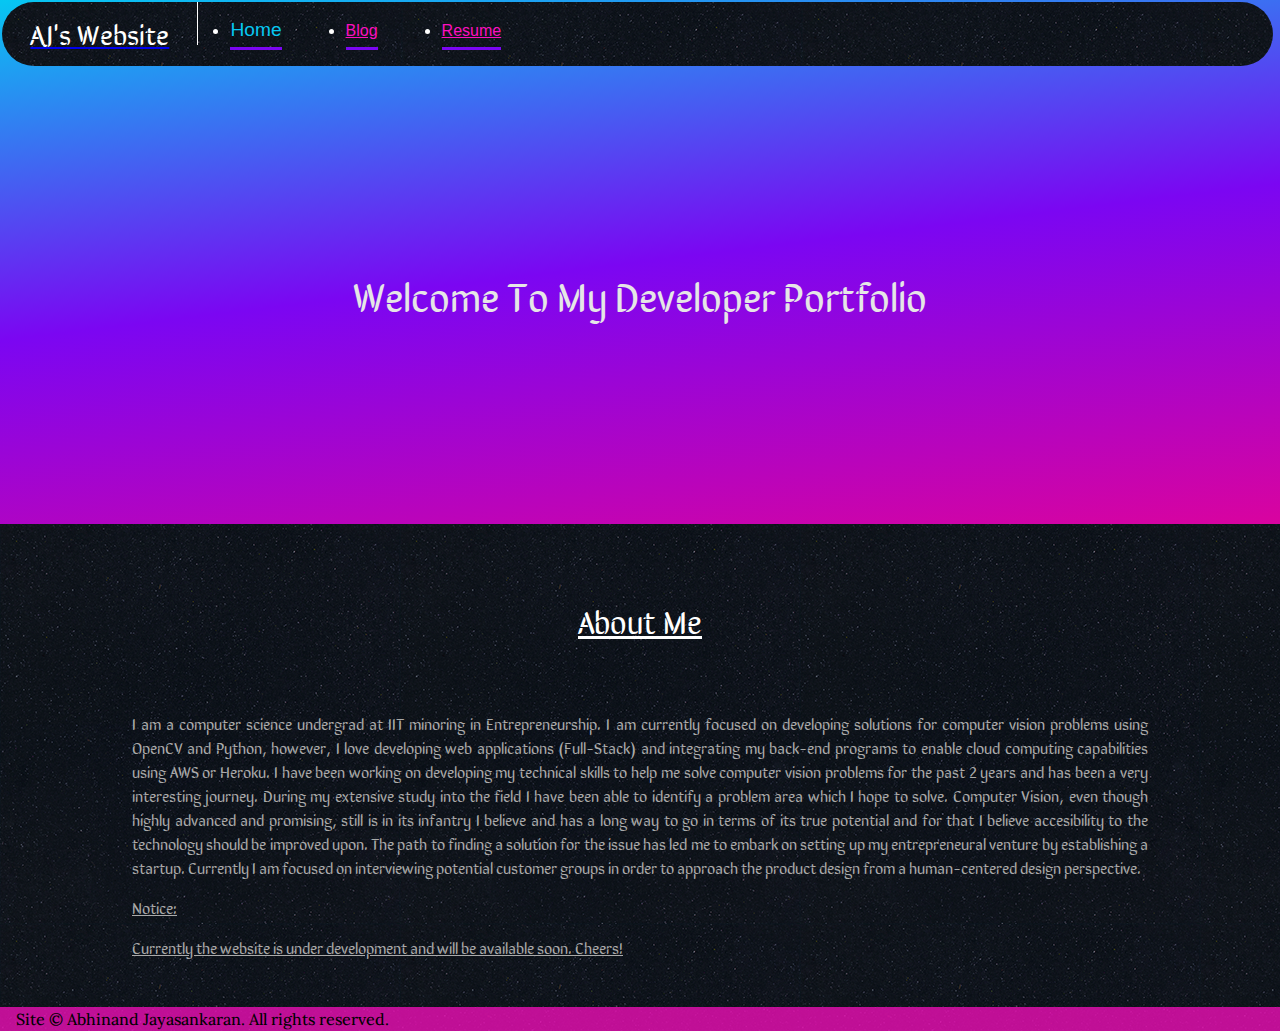
==== index.html @ 56a9b843 "Update main index.html to include favicon" ====
<!DOCTYPE html>
<html lang="en">

<head>
    <meta charset="utf-8"/>
    <meta name="viewport" content="width=device-width, initial-scale=1.0, shrink-to-fit=no"/>
    <link rel="stylesheet" href="assets/screen.css"/>
    <link rel="icon" type="image/png" href="assets/img/favicon.jpg"/>
    <title>Abhinand J</title>
</head>

<body>
    <header class="header">
        <nav class="navbar">
            <a href="../"><h1 id="site-heading">AJ's Website</h1></a>
            <ul class="nav">
                <li class="nav-item">
                    <p class="nav-link active">Home</p>
                </li>
                <li class="nav-item">
                    <a class="nav-link" href="./blog">Blog</a>
                </li>
                <li class="nav-item">
                    <a class="nav-link" href="./resume">Resume</a>
                </li>
            </ul>
        </nav>
        <h1 id="catch-phrase">Welcome To My Developer Portfolio</h1>
    </header>

    <main id="content">
        <h2 id="about-heading">About Me</h2>
        <p id="about-paragraph">I am a computer science undergrad at IIT minoring in Entrepreneurship.
            I am currently focused on developing solutions for computer vision problems using OpenCV and
            Python, however, I love developing web applications (Full-Stack) and integrating
            my back-end programs to enable cloud computing capabilities using AWS or Heroku.
            I have been working on developing my technical skills to help me solve computer vision problems for the past 2 years
            and has been a very interesting journey. During my extensive study into the field I have been able to identify a problem area
            which I hope to solve. Computer Vision, even though highly advanced and promising, still is in its infantry I believe and has
            a long way to go in terms of its true potential and for that I believe accesibility to the technology should be improved upon.
            The path to finding a solution for the issue has led me to embark on setting up my entrepreneural venture by establishing a startup.
            Currently I am focused on interviewing potential customer groups in order to approach the product design from a human-centered
            design perspective.</p>
        <h2 class="notice">Notice:</h2>
        <p class="notice">Currently the website is under development and will be available soon. Cheers!</p>
    </main>

    <footer id="footer">
        <p>Site © Abhinand Jayasankaran. All rights reserved.</p>
    </footer>
</body>

</html>
---- assets/screen.css ----
@import url("https://fonts.googleapis.com/css?family=Lora");
@import url("https://fonts.googleapis.com/css?family=Sirin+Stencil");
@import url("#//basehold.it/24");


/* http://meyerweb.com/eric/tools/css/reset/
   v2.0 | 20110126
   License: none (public domain)
*/
/* stylelint-disable */
a,abbr,acronym,address,applet,article,aside,audio,b,big,blockquote,body,canvas,caption,center,cite,code,dd,del,details,dfn,div,dl,dt,em,embed,fieldset,figcaption,figure,footer,form,h1,h2,h3,h4,h5,h6,header,hgroup,html,i,iframe,img,ins,kbd,label,legend,li,mark,menu,nav,object,ol,output,p,pre,q,ruby,s,samp,section,small,span,strike,strong,sub,summary,sup,table,tbody,td,tfoot,th,thead,time,tr,tt,u,ul,var,video{margin:0;padding:0;border:0;font:inherit;vertical-align:baseline}article,aside,details,figcaption,figure,footer,header,hgroup,main,menu,nav,section{display:block}html,.stylelint{line-height:1}body{line-height:inherit}ol,ul{list-style:none}blockquote,q{quotes:none}blockquote:after,blockquote:before,q:after,q:before{content:'';content:none}table{border-collapse:collapse;border-spacing:0}
/* stylelint-enable */

/* Begin site styles below */

html {
  font-family: "Sirin Stencil", sans-serif, sans-serif;
  font-size: 1em;   /* orig--> 16px, 16px/16 = 1em */
  color: rgb(0,0,0);
  line-height: 1.5em;   /* orig--> 24px, 24px/16 = 1.5em */
  background: url("../assets/img/black-background.jpeg");
  background-repeat: repeat;
  max-width: 100%;

}

@keyframes fadeInLoad {
  from {
    opacity: 0;
  }
  to {
    opacity: 1;
  }
}


.header {
  background: linear-gradient(353deg, #d9039f, #7b06f2, #06c7f2);
  padding-top: 0.15em;
  height: auto;
  animation: fadeInLoad 2.5s;
}

.navbar {
  max-width: 100%;
  height: 12em;
  border-radius: 3.75em;
  background: url("../assets/img/black-background.jpeg");
  margin-left: 0.15em;
  margin-right: 0.13em;
  animation: fadeInLoad 2s;
}

#site-heading {
  font: "Sirin Stencil", sans-serif;
  color: rgb(255,255,255);
  font-size: 1.75em;
  padding-top: 0.65em;
  text-align: center;
}

.nav-item {
  font-family: Lora, sans-serif;
  font-size: 1em;
  color: rgb(255,255,255);
  margin-top: 1em;
  margin-left: 3.75em;
  border-bottom-style: solid;
  border-bottom-width: medium;
  border-color: #7b06f2;
  margin-right: 3em;
}

.nav-link {
  font-family: verdana, sans-serif;
  font-size: 1em;
  color: #FC0FC0;
}

#catch-phrase {
  text-align: center;
  font-family: "Sirin Stencil", sans-serif;
  font-size: 2.5em;
  line-height: normal;
  margin-top: 1.4em;
  padding-bottom: 1.5em;
  color: rgb(230,230,230);
}


#about-heading {
  text-align: center;
  margin-top: 0.75em;
  font-family: "Sirin Stencil", sans-serif;
  font-size: 2em;
  color: rgb(255,255,255);
  text-decoration: underline;
  padding-bottom: 0.95em;
}

#content {
  text-align: justify;
  padding: 1.25em;
  padding-bottom: 3em;
  background: url("../assets/img/black-background.jpeg");
  color: rgb(170,170,170);
  animation: fadeInLoad 5s;
}

#footer {
  font-family: Lora, sans-serif;
  background-color: rgb(252,15,192,75%);
  font-weight: 450;
  padding-left: 1em;
}

@media screen and (min-width: 36em) {
  .navbar {
    height: 4em;
    display: inline-flex;
    width: 99.25%;
  }

  #site-heading {
    text-align: left;
    margin-left: 1em;
    font-size: 1.75em;
    border-right-style: solid;
    border-right-width: thin;
    padding-right: 1em;
  }

  .nav-item {
    margin-left: 1em;
    margin-bottom: 1em;
  }

  .nav {
    display: inline-flex;
  }

  #catch-phrase {
    margin-top: 3em;
    padding-bottom: 3em;
    padding-left: 1em;
    padding-right: 1em;

  }

  #about-heading {
    padding-top: 1.25em;
    margin-bottom: 1.5em;
  }

  .article-image {
    display: block;
    margin-left: auto;
    margin-right: auto;
    width: 50%;
  }

  .blog-article {
    font-family: verdana, sans-serif;
    font-size: 1em;
    color: white;
    text-align: center;
    border-style: solid;
    border-width: medium;
    border-right-style: solid;
    border-right-width: medium;
    margin-left: 16%;
    margin-right: 16%;
    border-radius: 2em;
    border-color: #7b06f2;
    margin-bottom: 6em;
    padding: 2em;
    box-shadow: 6em green;
  }

  #blogpage-heading {
    font-size: 1em;
    margin-left: 2em;
    margin-top: 2em;
    padding-bottom: 3em;
    color: rgb(140,140,140);
  }

  #blog-title {
    padding-bottom: 0.8em;
    font-size: 2.5em;
    font-family: "Sirin Stencil", sans-serif;
    border-bottom-width: thick;
    border-bottom-style: solid;
    border-bottom-color: #06c7f2;
    margin-right: 70%;
    color: #d9039f;
  }

  .article-title {
    font-family: "Sirin Stencil", sans-serif;
    font-size: 1.7em;
    padding-bottom: 0.65em;
    color: #06c7f2;
    border-bottom: medium solid #d9039f;
    margin-bottom: 1em;
    margin-left: 25%;
    margin-right: 25%;
  }

  .placeholder-text {
    text-align: justify;
    padding-left: 25%;
    padding-right: 25%;
    padding-top: 1.5em;
    color: rgb(165,165,165);
  }

  .blog-article:hover {
    transition: all 0.2s;
    transform: scale(1.05);
  }

}

@media screen and (min-width: 56.25em) {
  #catch-phrase {
    margin-top: 5em;
    padding-bottom: 5em;
  }

  #about-paragraph {
    padding-left: 7em;
    padding-right: 7em;
  }

  .notice {
    padding-top: 1em;
    padding-left: 7em;
    padding-right: 7em;
    text-decoration: underline;
  }

  .blog-article {
    font-family: verdana, sans-serif;
    font-size: 1em;
    color: white;
    text-align: center;
    border-style: solid;
    border-width: medium;
    border-right-style: solid;
    border-right-width: medium;
    margin-left: 16%;
    margin-right: 16%;
    border-radius: 2em;
    border-color: #7b06f2;
    margin-bottom: 6em;
    padding: 2em;
    box-shadow: 6em green;
  }

  #blogpage-heading {
    font-size: 1em;
    margin-left: 2em;
    margin-top: 2em;
    padding-bottom: 3em;
    color: rgb(140,140,140);
  }

  #blog-title {
    padding-bottom: 0.8em;
    font-size: 2.5em;
    font-family: "Sirin Stencil", sans-serif;
    border-bottom-width: thick;
    border-bottom-style: solid;
    border-bottom-color: #06c7f2;
    margin-right: 70%;
    color: #d9039f;
  }

  .article-title {
    font-family: "Sirin Stencil", sans-serif;
    font-size: 1.7em;
    padding-bottom: 0.65em;
    color: #06c7f2;
    border-bottom: medium solid #d9039f;
    margin-bottom: 1em;
    margin-left: 25%;
    margin-right: 25%;
  }

  .placeholder-text {
    text-align: justify;
    padding-left: 25%;
    padding-right: 25%;
    padding-top: 1.5em;
    color: rgb(165,165,165);
  }

  .article-image {
    display: block;
    margin-left: auto;
    margin-right: auto;
    width: 50%;
  }

  #page-heading-one {
    font-family: "Sirin Stencil", sans-serif;
    font-size: 2em;
    color: #d9039f;
    margin-left: 2em;
    margin-top: 2em;
    display: inline;
    border-bottom: medium solid #06c7f2;
  }

  #headshot {
    width: 5%;
    margin-left: 2em;
    margin-top: 2em;
    border: thick solid #d9039f;
  }

  #page-heading-two {
    margin-left: 7.5em;
    margin-top: 2em;
    color: rgb(190,190,190);
    font-size: 1.7em;
    border-bottom: solid medium #d9039f;
    padding-bottom: 1em;
    margin-right: 25%;
    font-family: "Sirin Stencil", sans-serif;
  }

  #personal-profile, #education, #project-experience, #technical-skills, #language-section, #contact-details {
    font-family: "Sirin Stencil", sans-serif;
    font-size: 1em;
    color: rgb(190,190,190);
    margin-left: 15.5em;
    margin-top: 2em;
    margin-right: 25%;
    margin-bottom: 2em;
    text-align: justify;
  }

  h3 {
    font-size: 2em;
    font-family: "Sirin Stencil", sans-serif;
    text-decoration: underline;
    text-decoration-color: #06c7f2;
    margin-bottom: 1em;

  }

  .blog-article:hover {
    transition: all 0.2s;
    transform: scale(1.05);
  }

}

/*--------------End of Media Screen---------------*/

#page-heading-one {
  font-family: "Sirin Stencil", sans-serif;
  font-size: 1.45em;
  color: #d9039f;
  margin-left: 0.5em;
  margin-top: 2em;
  display: inline;
  border-bottom: medium solid #06c7f2;
}

#headshot {
  width: 6em;
  margin-left: 1em;
  margin-top: 2em;
  border: medium solid #d9039f;
}

#page-heading-two {
  text-align: left;
  margin-left: 1em;
  margin-top: 2em;
  color: rgb(190,190,190);
  font-size: 1.7em;
  border-bottom: solid medium #d9039f;
  padding-bottom: 0.65em;
  margin-right: 25%;
  font-family: "Sirin Stencil", sans-serif;
}

#personal-profile, #education, #project-experience, #technical-skills, #language-section, #contact-details {
  font-family: "Sirin Stencil", sans-serif;
  font-size: 1em;
  color: rgb(190,190,190);
  margin-left: 2em;
  margin-top: 2em;
  padding-right: 2em;
  margin-bottom: 2em;
  text-align: justify;
}

h3 {
  font-size: 2em;
  font-family: "Sirin Stencil", sans-serif;
  text-decoration: underline;
  text-decoration-color: #06c7f2;
  margin-bottom: 1em;
}


.article-image {
  border: double thick #06c7f2;
  box-shadow: 0 0 5em rgba(255, 255, 255, 0.5);
  filter: brightness(70%);
  display: block;
  margin-left: auto;
  margin-right: auto;
  width: 50%;
}

.blog-article {
  font-family: verdana, sans-serif;
  font-size: 1em;
  color: white;
  text-align: center;
  border-style: solid;
  border-width: medium;
  border-right-style: solid;
  border-right-width: medium;
  margin-left: 16%;
  margin-right: 16%;
  border-radius: 2em;
  border-color: #7b06f2;
  margin-bottom: 6em;
  padding: 2em;
  box-shadow: 6em green;
}

#blogpage-heading {
  font-size: 0.75em;
  margin-left: 2em;
  margin-top: 2em;
  padding-bottom: 3em;
  color: rgb(140,140,140);
}

#blog-title {
  padding-bottom: 0.8em;
  font-size: 2.5em;
  font-family: "Sirin Stencil", sans-serif;
  border-bottom-width: thick;
  border-bottom-style: solid;
  border-bottom-color: #06c7f2;
  margin-right: 70%;
  color: #d9039f;
}

.article-title {
  font-family: "Sirin Stencil", sans-serif;
  font-size: 1.25em;
  padding-bottom: 0.65em;
  color: #06c7f2;
  border-bottom: medium solid #d9039f;
  margin-bottom: 1em;
  margin-left: 2%;
  margin-right: 2%;

}

.placeholder-text {
  font-size: 0.85em;
  text-align: justify;
  padding-left: 5%;
  padding-right: 5%;
  padding-top: 1.5em;
  color: rgb(165,165,165);
}

.active {
  font-size: 1.2em;
  color: #06c7f2;
}

.nav-link:hover {
  color: #06c7f2;
}

ul {
  list-style-type: disc;
  margin-left: 1em;
}

ol {
  list-style-type: decimal;
}

h4 {
  padding-top: 1em;
}

#site-heading:hover {
  color: #06c7f2;
}
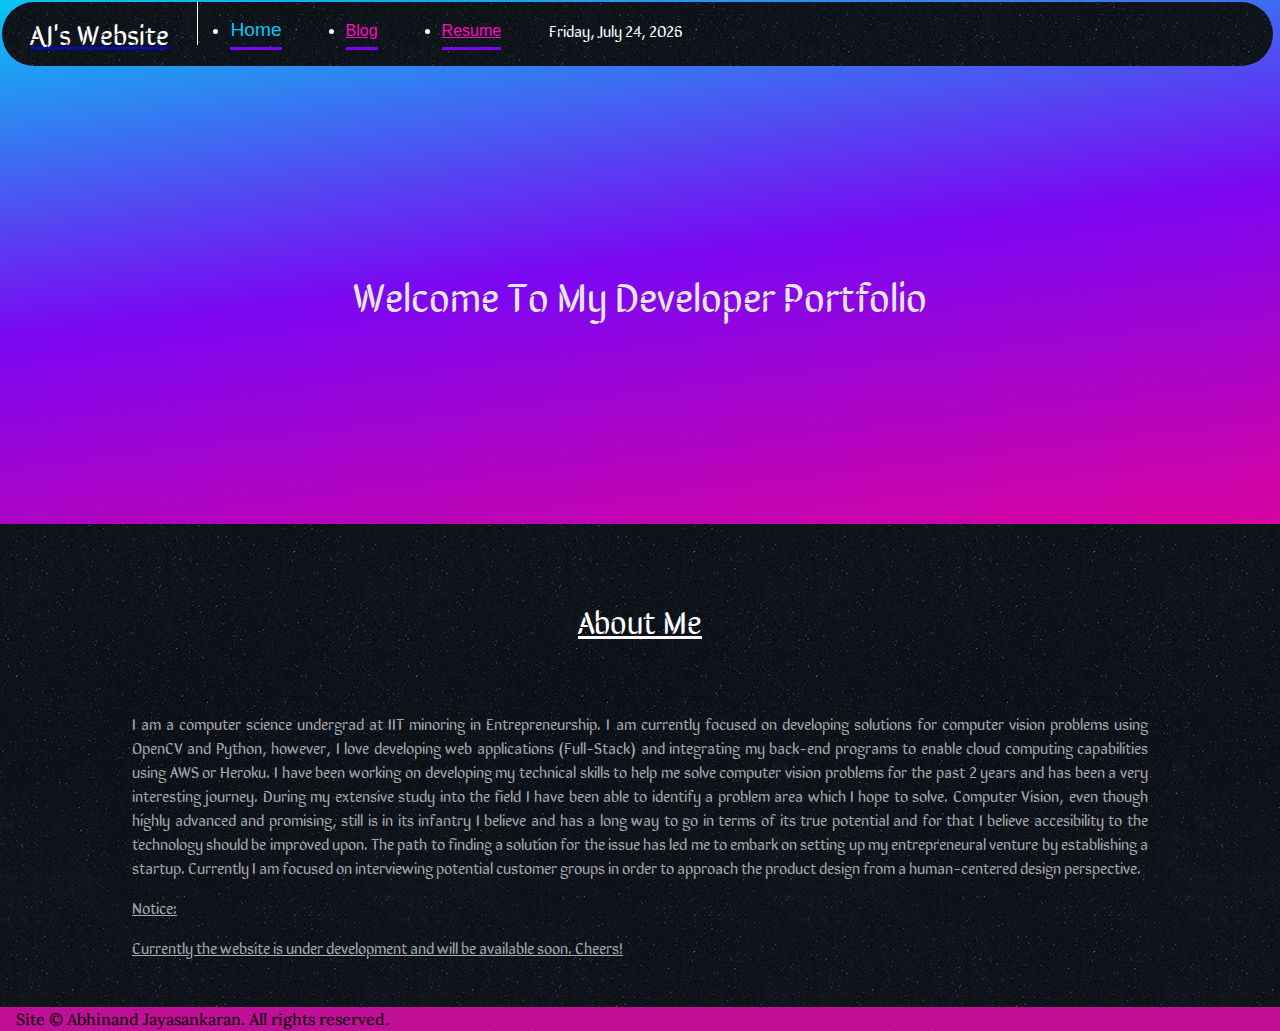
==== commit 7d5f263a: "Create js file and date system feature" ====
--- a/index.html
+++ b/index.html
@@ -12,7 +12,7 @@
 <body>
     <header class="header">
         <nav class="navbar">
-            <a href="../"><h1 id="site-heading">AJ's Website</h1></a>
+            <a href="../fwd-project-two"><h1 id="site-heading">AJ's Website</h1></a>
             <ul class="nav">
                 <li class="nav-item">
                     <p class="nav-link active">Home</p>
@@ -23,6 +23,7 @@
                 <li class="nav-item">
                     <a class="nav-link" href="./resume">Resume</a>
                 </li>
+                <li id="date"></li>
             </ul>
         </nav>
         <h1 id="catch-phrase">Welcome To My Developer Portfolio</h1>
@@ -49,5 +50,5 @@
         <p>Site © Abhinand Jayasankaran. All rights reserved.</p>
     </footer>
 </body>
-
+<script type="text/javascript" src="assets/js/date.js"></script>
 </html>
--- a/assets/screen.css
+++ b/assets/screen.css
@@ -1,7 +1,6 @@
 @import url("https://fonts.googleapis.com/css?family=Lora");
 @import url("https://fonts.googleapis.com/css?family=Sirin+Stencil");
 @import url("#//basehold.it/24");
-
 
 /* http://meyerweb.com/eric/tools/css/reset/
    v2.0 | 20110126
@@ -11,97 +10,78 @@
 a,abbr,acronym,address,applet,article,aside,audio,b,big,blockquote,body,canvas,caption,center,cite,code,dd,del,details,dfn,div,dl,dt,em,embed,fieldset,figcaption,figure,footer,form,h1,h2,h3,h4,h5,h6,header,hgroup,html,i,iframe,img,ins,kbd,label,legend,li,mark,menu,nav,object,ol,output,p,pre,q,ruby,s,samp,section,small,span,strike,strong,sub,summary,sup,table,tbody,td,tfoot,th,thead,time,tr,tt,u,ul,var,video{margin:0;padding:0;border:0;font:inherit;vertical-align:baseline}article,aside,details,figcaption,figure,footer,header,hgroup,main,menu,nav,section{display:block}html,.stylelint{line-height:1}body{line-height:inherit}ol,ul{list-style:none}blockquote,q{quotes:none}blockquote:after,blockquote:before,q:after,q:before{content:'';content:none}table{border-collapse:collapse;border-spacing:0}
 /* stylelint-enable */
 
-/* Begin site styles below */
+/*--------------- Base Styles -------------------------*/
 
 html {
   font-family: "Sirin Stencil", sans-serif, sans-serif;
-  font-size: 1em;   /* orig--> 16px, 16px/16 = 1em */
+  font-size: 1em;   /* In Pixels--> 16px, 16px/16 = 1em */
   color: rgb(0,0,0);
-  line-height: 1.5em;   /* orig--> 24px, 24px/16 = 1.5em */
+  line-height: 1.5em;   /* In Pixels--> 24px, 24px/16 = 1.5em */
   background: url("../assets/img/black-background.jpeg");
   background-repeat: repeat;
   max-width: 100%;
-
-}
-
-@keyframes fadeInLoad {
-  from {
-    opacity: 0;
-  }
-  to {
-    opacity: 1;
-  }
-}
-
-
-.header {
-  background: linear-gradient(353deg, #d9039f, #7b06f2, #06c7f2);
-  padding-top: 0.15em;
-  height: auto;
-  animation: fadeInLoad 2.5s;
-}
-
-.navbar {
-  max-width: 100%;
-  height: 12em;
-  border-radius: 3.75em;
-  background: url("../assets/img/black-background.jpeg");
-  margin-left: 0.15em;
-  margin-right: 0.13em;
-  animation: fadeInLoad 2s;
-}
+}
+
+h3 {
+  font-size: 2em;
+  font-family: "Sirin Stencil", sans-serif;
+  text-decoration: underline;
+  text-decoration-color: #06c7f2;
+  margin-bottom: 1em;
+}
+
+h4 {
+  padding-top: 1em;
+}
+
+ol {
+  list-style-type: decimal;
+}
+
+ul {
+  list-style-type: disc;
+  margin-left: 1em;
+}
+
+
+/*--------------------- Main Layout ----------------------------*/
 
 #site-heading {
   font: "Sirin Stencil", sans-serif;
   color: rgb(255,255,255);
-  font-size: 1.75em;
-  padding-top: 0.65em;
+  font-size: 1.75em; /* In Pixels--> 28px, 28px/16 = 1.75em */
+  padding-top: 0.65em; /* In Pixels--> 10.4px, 10.4px/16 = 0.65em */
   text-align: center;
 }
 
-.nav-item {
-  font-family: Lora, sans-serif;
-  font-size: 1em;
-  color: rgb(255,255,255);
-  margin-top: 1em;
-  margin-left: 3.75em;
-  border-bottom-style: solid;
-  border-bottom-width: medium;
-  border-color: #7b06f2;
-  margin-right: 3em;
-}
-
-.nav-link {
-  font-family: verdana, sans-serif;
-  font-size: 1em;
-  color: #FC0FC0;
+#date{
+  display: none;
 }
 
 #catch-phrase {
   text-align: center;
   font-family: "Sirin Stencil", sans-serif;
-  font-size: 2.5em;
+  font-size: 2.5em; /* In Pixels--> 40px, 40px/16 = 2.5em */
   line-height: normal;
-  margin-top: 1.4em;
-  padding-bottom: 1.5em;
+  margin-top: 1.4em; /* In Pixels--> 22.4px, 22.4px/16 = 1.4em */
+  padding-bottom: 1.5em; /* In Pixels--> 24px, 24px/16 = 1.5em */
   color: rgb(230,230,230);
 }
-
 
 #about-heading {
   text-align: center;
-  margin-top: 0.75em;
-  font-family: "Sirin Stencil", sans-serif;
-  font-size: 2em;
+  margin-top: 0.75em; /* In Pixels--> 12px, 12px/16 = 0.75em */
+  font-family: "Sirin Stencil", sans-serif;
+  font-size: 2em; /* In Pixels--> 32px, 32px/16 = 2em */
   color: rgb(255,255,255);
   text-decoration: underline;
-  padding-bottom: 0.95em;
+  padding-bottom: 0.95em; /* In Pixels--> 15.2px, 15.2px/16 = 0.95em */
 }
 
 #content {
   text-align: justify;
-  padding: 1.25em;
-  padding-bottom: 3em;
+  padding: 1.25em; /* In Pixels--> 20px, 20px/16 = 1.25em */
+  padding-bottom: 3em; /* In Pixels--> 48px, 48px/16 = 3em */
   background: url("../assets/img/black-background.jpeg");
   color: rgb(170,170,170);
   animation: fadeInLoad 5s;
@@ -111,28 +91,183 @@
   font-family: Lora, sans-serif;
   background-color: rgb(252,15,192,75%);
   font-weight: 450;
-  padding-left: 1em;
-}
-
-@media screen and (min-width: 36em) {
+  padding-left: 1em; /* In Pixels--> 16px, 16px/16 = 1em */
+}
+
+/*------------------------ Main Modules -------------------------*/
+
+.header {
+  background: linear-gradient(353deg, #d9039f, #7b06f2, #06c7f2);
+  padding-top: 0.15em; /* In Pixels--> 2.4px, 2.4px/16 = em */
+  height: auto;
+  animation: fadeInLoad 2.5s;
+}
+
+.navbar {
+  max-width: 100%;
+  height: 12em; /* In Pixels--> 192px, 192px/16 = em */
+  border-radius: 3.75em; /* In Pixels--> 60px, 60px/16 = 3.75em */
+  background: url("../assets/img/black-background.jpeg");
+  margin-left: 0.15em; /* In Pixels--> 2.4px, 2.4px/16 = 0.15em */
+  margin-right: 0.13em; /* In Pixels--> 2.0px, 2.0px/16 = 0.13em */
+  animation: fadeInLoad 2s;
+}
+
+.nav-item {
+  font-family: Lora, sans-serif;
+  font-size: 1em; /* In Pixels--> 16px, 16px/16 = 1em */
+  color: rgb(255,255,255);
+  margin-top: 1em; /* In Pixels--> 16px, 16px/16 = 1em */
+  margin-left: 3.75em; /* In Pixels--> 60px, 60px/16 = 3.75em */
+  border-bottom-style: solid;
+  border-bottom-width: medium;
+  border-color: #7b06f2;
+  margin-right: 3em; /* In Pixels--> 48px, 48px/16 = 3em */
+}
+
+.nav-link {
+  font-family: verdana, sans-serif;
+  font-size: 1em; /* In Pixels--> 16px, 16px/16 = 1em */
+  color: #FC0FC0;
+}
+
+/*------------------------------ Blog Layout -----------------------------*/
+
+
+#blogpage-heading {
+  font-size: 0.75em; /* In Pixels--> 12px, 12px/16 = 0.75em */
+  margin-left: 2em;
+  margin-top: 2em;
+  padding-bottom: 3em; /* In Pixels--> 48px, 48px/16 = 3em */
+  color: rgb(140,140,140);
+}
+
+#blog-title {
+  padding-bottom: 0.8em; /* In Pixels--> 12.8px, 12.8px/16 = 0.8em */
+  font-size: 2.5em; /* In Pixels--> 40px, 40px/16 = 2.5em */
+  font-family: "Sirin Stencil", sans-serif;
+  border-bottom-width: thick;
+  border-bottom-style: solid;
+  border-bottom-color: #06c7f2;
+  margin-right: 70%;
+  color: #d9039f;
+}
+
+
+/*------------------------------ Blog Modules ----------------------------*/
+
+
+.blog-article {
+  font-family: verdana, sans-serif;
+  font-size: 1em;
+  color: white;
+  text-align: center;
+  border-style: solid;
+  border-width: medium;
+  margin-left: 16%;
+  margin-right: 16%;
+  border-radius: 2em; /* In Pixels--> 32px, 32px/16 = 2em */
+  border-color: #7b06f2;
+  margin-bottom: 6em; /* In Pixels--> 96px, 96px/16 = 6em */
+  padding: 2em;
+  box-shadow: 6em green;
+}
+
+.article-image {
+  border: double thick #06c7f2;
+  box-shadow: 0 0 5em rgba(255, 255, 255, 0.5);
+  filter: brightness(70%);
+  display: block;
+  width: 50%;
+}
+
+.article-title {
+  font-family: "Sirin Stencil", sans-serif;
+  font-size: 1.25em; /* In Pixels--> 20px, 20px/16 = 1.25em */
+  padding-bottom: 0.65em; /* In Pixels--> 10.4px, 10.4px/16 = 0.65em */
+  color: #06c7f2;
+  border-bottom: medium solid #d9039f;
+  margin-bottom: 1em;
+  margin-left: 2%;
+  margin-right: 2%;
+
+}
+
+.placeholder-text {
+  font-size: 0.85em; /* In Pixels--> 13.6px, 13.6px/16 = 0.85em */
+  text-align: justify;
+  padding-left: 5%;
+  padding-right: 5%;
+  padding-top: 1.5em; /* In Pixels--> 24px, 24px/16 = 1.5em */
+  color: rgb(165,165,165);
+}
+
+
+/*------------------------ Resume Layout ---------------------------*/
+
+#page-heading-one {
+  font-family: "Sirin Stencil", sans-serif;
+  font-size: 1.45em; /* In Pixels--> 23.2px, 23.2px/16 = 1.45em */
+  color: #d9039f;
+  margin-left: 0.5em; /* In Pixels--> 8px, 8px/16 = 0.5em */
+  margin-top: 2em;
+  display: inline;
+  border-bottom: medium solid #06c7f2;
+}
+
+#headshot {
+  width: 6em; /* In Pixels--> 96px, 96px/16 = 6em */
+  margin-left: 1em;
+  margin-top: 2em;
+  border: medium solid #d9039f;
+}
+
+#page-heading-two {
+  text-align: left;
+  margin-left: 1em;
+  margin-top: 2em;
+  color: rgb(190,190,190);
+  font-size: 1.7em; /* In Pixels--> 27.2px, 27.2px/16 = 1.7em */
+  border-bottom: solid medium #d9039f;
+  padding-bottom: 0.65em; /* In Pixels--> 10.4px, 10.4px/16 = 0.65em */
+  margin-right: 25%;
+  font-family: "Sirin Stencil", sans-serif;
+}
+
+#personal-profile, #education, #project-experience, #technical-skills, #language-section, #contact-details {
+  font-family: "Sirin Stencil", sans-serif;
+  font-size: 1em;
+  color: rgb(190,190,190);
+  margin-left: 2em;
+  margin-top: 2em;
+  padding-right: 2em;
+  margin-bottom: 2em;
+  text-align: justify;
+}
+
+
+/*-----------------------Begining of Screen Media----------------------------*/
+/*---------------------------576px Screen Size-------------------------------*/
+
+@media screen and (min-width: 36em) { /* In Pixels--> 576px, 576px/16 = 36em */
   .navbar {
-    height: 4em;
+    height: 4em; /* In Pixels--> 64px, 64px/16 = 4em */
     display: inline-flex;
     width: 99.25%;
   }
 
   #site-heading {
     text-align: left;
-    margin-left: 1em;
-    font-size: 1.75em;
+    margin-left: 1em; /* In Pixels--> 16px, 16px/16 = 1em */
+    font-size: 1.75em; /* In Pixels--> 28px, 28px/16 = 1.75em */
     border-right-style: solid;
     border-right-width: thin;
-    padding-right: 1em;
+    padding-right: 1em; /* In Pixels--> 16px, 16px/16 = 1em */
   }
 
   .nav-item {
-    margin-left: 1em;
-    margin-bottom: 1em;
+    margin-left: 1em; /* In Pixels--> 16px, 16px/16 = 1em */
+    margin-bottom: 1em; /* In Pixels--> 16px, 16px/16 = 1em */
   }
 
   .nav {
@@ -140,16 +275,15 @@
   }
 
   #catch-phrase {
-    margin-top: 3em;
-    padding-bottom: 3em;
-    padding-left: 1em;
-    padding-right: 1em;
-
+    margin-top: 3em; /* In Pixels--> 48px, 48px/16 = 3em */
+    padding-bottom: 3em; /* In Pixels--> 48px, 48px/16 = 3em */
+    padding-left: 1em; /* In Pixels--> 16px, 16px/16 = 1em */
+    padding-right: 1em; /* In Pixels--> 16px, 16px/16 = 1em */
   }
 
   #about-heading {
-    padding-top: 1.25em;
-    margin-bottom: 1.5em;
+    padding-top: 1.25em; /* In Pixels--> 20px, 20px/16 = 1.25em */
+    margin-bottom: 1.5em; /* In Pixels--> 24px, 24px/16 = 1.5em */
   }
 
   .article-image {
@@ -157,6 +291,94 @@
     margin-left: auto;
     margin-right: auto;
     width: 50%;
+  }
+
+  .blog-article {
+    font-family: verdana, sans-serif;
+    font-size: 1em; /* In Pixels--> 16px, 16px/16 = 1em */
+    color: white;
+    text-align: center;
+    border-style: solid;
+    border-width: medium;
+    margin-left: 16%;
+    margin-right: 16%;
+    border-radius: 2em; /* In Pixels--> 32px, 32px/16 = 2em */
+    border-color: #7b06f2;
+    margin-bottom: 6em; /* In Pixels--> 96px, 96px/16 = 6em */
+    padding: 2em; /* In Pixels--> 32px, 32px/16 = 2em */
+    box-shadow: 6em green; /* In Pixels--> 96px, 96px/16 = 6em */
+  }
+
+  #blogpage-heading {
+    font-size: 1em; /* In Pixels--> 16px, 16px/16 = 1em */
+    margin-left: 2em; /* In Pixels--> 32px, 32px/16 = 2em */
+    margin-top: 2em; /* In Pixels--> 32px, 32px/16 = 2em */
+    padding-bottom: 3em; /* In Pixels--> 48px, 48px/16 = 3em */
+    color: rgb(140,140,140);
+  }
+
+  #blog-title {
+    padding-bottom: 0.8em; /* In Pixels--> 12.8px, 12.8px/16 = 0.8em */
+    font-size: 2.5em; /* In Pixels--> 40px, 40px/16 = 2.5em */
+    font-family: "Sirin Stencil", sans-serif;
+    border-bottom-width: thick;
+    border-bottom-style: solid;
+    border-bottom-color: #06c7f2;
+    margin-right: 70%;
+    color: #d9039f;
+  }
+
+  .article-title {
+    font-family: "Sirin Stencil", sans-serif;
+    font-size: 1.7em; /* In Pixels--> 27.2px, 27.2px/16 = 1.7em */
+    padding-bottom: 0.65em; /* In Pixels--> 10.4px, 10.4px/16 = 0.65em */
+    color: #06c7f2;
+    border-bottom: medium solid #d9039f;
+    margin-bottom: 1em; /* In Pixels--> 16px, 16px/16 = 1em */
+    margin-left: 25%;
+    margin-right: 25%;
+  }
+
+  .placeholder-text {
+    text-align: justify;
+    padding-left: 25%;
+    padding-right: 25%;
+    padding-top: 1.5em; /* In Pixels--> 24px, 24px/16 = 1.5em */
+    color: rgb(165,165,165);
+  }
+
+  .blog-article:hover {
+    transition: all 0.2s;
+    transform: scale(1.05);
+  }
+
+}
+/*xxxxxxxxxxxxxxxxxxxxxxxxx-End of 576px Sceen Size-xxxxxxxxxxxxxxxxxxxxxxxxx*/
+
+/*-----------------------------900px Screen Size-----------------------------*/
+
+@media screen and (min-width: 56.25em) { /* In Pixels--> 900px, 900px/16 = 56.25em */
+  #catch-phrase {
+    margin-top: 5em; /* In Pixels--> 80px, 80px/16 = 5em */
+    padding-bottom: 5em;
+  }
+
+  #date {
+    display: inline;
+    color: white;
+    margin-top: 1em;
+  }
+
+  #about-paragraph {
+    padding-left: 7em; /* In Pixels--> 112px, 112px/16 = 7em */
+    padding-right: 7em;
+  }
+
+  .notice {
+    padding-top: 1em; /* In Pixels--> 16px, 16px/16 = 1em */
+    padding-left: 7em; /* In Pixels--> 112px, 112px/16 = 7em */
+    padding-right: 7em;
+    text-decoration: underline;
   }
 
   .blog-article {
@@ -170,24 +392,24 @@
     border-right-width: medium;
     margin-left: 16%;
     margin-right: 16%;
-    border-radius: 2em;
+    border-radius: 2em; /* In Pixels--> 32px, 32px/16 = 2em */
     border-color: #7b06f2;
-    margin-bottom: 6em;
+    margin-bottom: 6em; /* In Pixels--> 96px, 96px/16 = 6em */
     padding: 2em;
     box-shadow: 6em green;
   }
 
   #blogpage-heading {
     font-size: 1em;
-    margin-left: 2em;
+    margin-left: 2em; /* In Pixels--> 32px, 32px/16 = 2em */
     margin-top: 2em;
-    padding-bottom: 3em;
+    padding-bottom: 3em; /* In Pixels--> 48px, 48px/16 = 3em */
     color: rgb(140,140,140);
   }
 
   #blog-title {
-    padding-bottom: 0.8em;
-    font-size: 2.5em;
+    padding-bottom: 0.8em; /* In Pixels--> 12.8px, 12.8px/16 = 0.8em */
+    font-size: 2.5em; /* In Pixels--> 40px, 40px/16 = 2.5em */
     font-family: "Sirin Stencil", sans-serif;
     border-bottom-width: thick;
     border-bottom-style: solid;
@@ -196,10 +418,14 @@
     color: #d9039f;
   }
 
+  #personal-profile {
+    max-width: 56.25em; /* In pixels--> 900 px, 900px/16 = 56.25em */
+  }
+
   .article-title {
     font-family: "Sirin Stencil", sans-serif;
-    font-size: 1.7em;
-    padding-bottom: 0.65em;
+    font-size: 1.7em; /* In Pixels--> 27.2px, 27.2px/16 = 1.7em */
+    padding-bottom: 0.65em; /* In Pixels--> 10.4px, 10.4px/16 = 0.65em */
     color: #06c7f2;
     border-bottom: medium solid #d9039f;
     margin-bottom: 1em;
@@ -211,88 +437,7 @@
     text-align: justify;
     padding-left: 25%;
     padding-right: 25%;
-    padding-top: 1.5em;
-    color: rgb(165,165,165);
-  }
-
-  .blog-article:hover {
-    transition: all 0.2s;
-    transform: scale(1.05);
-  }
-
-}
-
-@media screen and (min-width: 56.25em) {
-  #catch-phrase {
-    margin-top: 5em;
-    padding-bottom: 5em;
-  }
-
-  #about-paragraph {
-    padding-left: 7em;
-    padding-right: 7em;
-  }
-
-  .notice {
-    padding-top: 1em;
-    padding-left: 7em;
-    padding-right: 7em;
-    text-decoration: underline;
-  }
-
-  .blog-article {
-    font-family: verdana, sans-serif;
-    font-size: 1em;
-    color: white;
-    text-align: center;
-    border-style: solid;
-    border-width: medium;
-    border-right-style: solid;
-    border-right-width: medium;
-    margin-left: 16%;
-    margin-right: 16%;
-    border-radius: 2em;
-    border-color: #7b06f2;
-    margin-bottom: 6em;
-    padding: 2em;
-    box-shadow: 6em green;
-  }
-
-  #blogpage-heading {
-    font-size: 1em;
-    margin-left: 2em;
-    margin-top: 2em;
-    padding-bottom: 3em;
-    color: rgb(140,140,140);
-  }
-
-  #blog-title {
-    padding-bottom: 0.8em;
-    font-size: 2.5em;
-    font-family: "Sirin Stencil", sans-serif;
-    border-bottom-width: thick;
-    border-bottom-style: solid;
-    border-bottom-color: #06c7f2;
-    margin-right: 70%;
-    color: #d9039f;
-  }
-
-  .article-title {
-    font-family: "Sirin Stencil", sans-serif;
-    font-size: 1.7em;
-    padding-bottom: 0.65em;
-    color: #06c7f2;
-    border-bottom: medium solid #d9039f;
-    margin-bottom: 1em;
-    margin-left: 25%;
-    margin-right: 25%;
-  }
-
-  .placeholder-text {
-    text-align: justify;
-    padding-left: 25%;
-    padding-right: 25%;
-    padding-top: 1.5em;
+    padding-top: 1.5em; /* In Pixels--> 24px, 24px/16 = 1.5em */
     color: rgb(165,165,165);
   }
 
@@ -301,45 +446,6 @@
     margin-left: auto;
     margin-right: auto;
     width: 50%;
-  }
-
-  #page-heading-one {
-    font-family: "Sirin Stencil", sans-serif;
-    font-size: 2em;
-    color: #d9039f;
-    margin-left: 2em;
-    margin-top: 2em;
-    display: inline;
-    border-bottom: medium solid #06c7f2;
-  }
-
-  #headshot {
-    width: 5%;
-    margin-left: 2em;
-    margin-top: 2em;
-    border: thick solid #d9039f;
-  }
-
-  #page-heading-two {
-    margin-left: 7.5em;
-    margin-top: 2em;
-    color: rgb(190,190,190);
-    font-size: 1.7em;
-    border-bottom: solid medium #d9039f;
-    padding-bottom: 1em;
-    margin-right: 25%;
-    font-family: "Sirin Stencil", sans-serif;
-  }
-
-  #personal-profile, #education, #project-experience, #technical-skills, #language-section, #contact-details {
-    font-family: "Sirin Stencil", sans-serif;
-    font-size: 1em;
-    color: rgb(190,190,190);
-    margin-left: 15.5em;
-    margin-top: 2em;
-    margin-right: 25%;
-    margin-bottom: 2em;
-    text-align: justify;
   }
 
   h3 {
@@ -348,137 +454,21 @@
     text-decoration: underline;
     text-decoration-color: #06c7f2;
     margin-bottom: 1em;
-
   }
 
   .blog-article:hover {
     transition: all 0.2s;
     transform: scale(1.05);
   }
-
-}
-
-/*--------------End of Media Screen---------------*/
-
-#page-heading-one {
-  font-family: "Sirin Stencil", sans-serif;
-  font-size: 1.45em;
-  color: #d9039f;
-  margin-left: 0.5em;
-  margin-top: 2em;
-  display: inline;
-  border-bottom: medium solid #06c7f2;
-}
-
-#headshot {
-  width: 6em;
-  margin-left: 1em;
-  margin-top: 2em;
-  border: medium solid #d9039f;
-}
-
-#page-heading-two {
-  text-align: left;
-  margin-left: 1em;
-  margin-top: 2em;
-  color: rgb(190,190,190);
-  font-size: 1.7em;
-  border-bottom: solid medium #d9039f;
-  padding-bottom: 0.65em;
-  margin-right: 25%;
-  font-family: "Sirin Stencil", sans-serif;
-}
-
-#personal-profile, #education, #project-experience, #technical-skills, #language-section, #contact-details {
-  font-family: "Sirin Stencil", sans-serif;
-  font-size: 1em;
-  color: rgb(190,190,190);
-  margin-left: 2em;
-  margin-top: 2em;
-  padding-right: 2em;
-  margin-bottom: 2em;
-  text-align: justify;
-}
-
-h3 {
-  font-size: 2em;
-  font-family: "Sirin Stencil", sans-serif;
-  text-decoration: underline;
-  text-decoration-color: #06c7f2;
-  margin-bottom: 1em;
-}
-
-
-.article-image {
-  border: double thick #06c7f2;
-  box-shadow: 0 0 5em rgba(255, 255, 255, 0.5);
-  filter: brightness(70%);
-  display: block;
-  margin-left: auto;
-  margin-right: auto;
-  width: 50%;
-}
-
-.blog-article {
-  font-family: verdana, sans-serif;
-  font-size: 1em;
-  color: white;
-  text-align: center;
-  border-style: solid;
-  border-width: medium;
-  border-right-style: solid;
-  border-right-width: medium;
-  margin-left: 16%;
-  margin-right: 16%;
-  border-radius: 2em;
-  border-color: #7b06f2;
-  margin-bottom: 6em;
-  padding: 2em;
-  box-shadow: 6em green;
-}
-
-#blogpage-heading {
-  font-size: 0.75em;
-  margin-left: 2em;
-  margin-top: 2em;
-  padding-bottom: 3em;
-  color: rgb(140,140,140);
-}
-
-#blog-title {
-  padding-bottom: 0.8em;
-  font-size: 2.5em;
-  font-family: "Sirin Stencil", sans-serif;
-  border-bottom-width: thick;
-  border-bottom-style: solid;
-  border-bottom-color: #06c7f2;
-  margin-right: 70%;
-  color: #d9039f;
-}
-
-.article-title {
-  font-family: "Sirin Stencil", sans-serif;
-  font-size: 1.25em;
-  padding-bottom: 0.65em;
-  color: #06c7f2;
-  border-bottom: medium solid #d9039f;
-  margin-bottom: 1em;
-  margin-left: 2%;
-  margin-right: 2%;
-
-}
-
-.placeholder-text {
-  font-size: 0.85em;
-  text-align: justify;
-  padding-left: 5%;
-  padding-right: 5%;
-  padding-top: 1.5em;
-  color: rgb(165,165,165);
-}
+}
+
+/*------------------------End of Media Screen 900px--------------------------*/
+/*xxxxxxxxxxxxxxxxxxxxxxxxxxx-End of Media Queries-xxxxxxxxxxxxxxxxxxxxxxxxxx*/
+
+/*--------------------------- State Rules -----------------------------*/
 
 .active {
-  font-size: 1.2em;
+  font-size: 1.2em; /* In Pixels--> 19.2px, 19.2px/16 = 1.2em */
   color: #06c7f2;
 }
 
@@ -486,19 +476,17 @@
   color: #06c7f2;
 }
 
-ul {
-  list-style-type: disc;
-  margin-left: 1em;
-}
-
-ol {
-  list-style-type: decimal;
-}
-
-h4 {
-  padding-top: 1em;
-}
-
 #site-heading:hover {
   color: #06c7f2;
 }
+
+/*--------------------------- Animations ---------------------------*/
+
+@keyframes fadeInLoad {
+  from {
+    opacity: 0;
+  }
+  to {
+    opacity: 1;
+  }
+}
